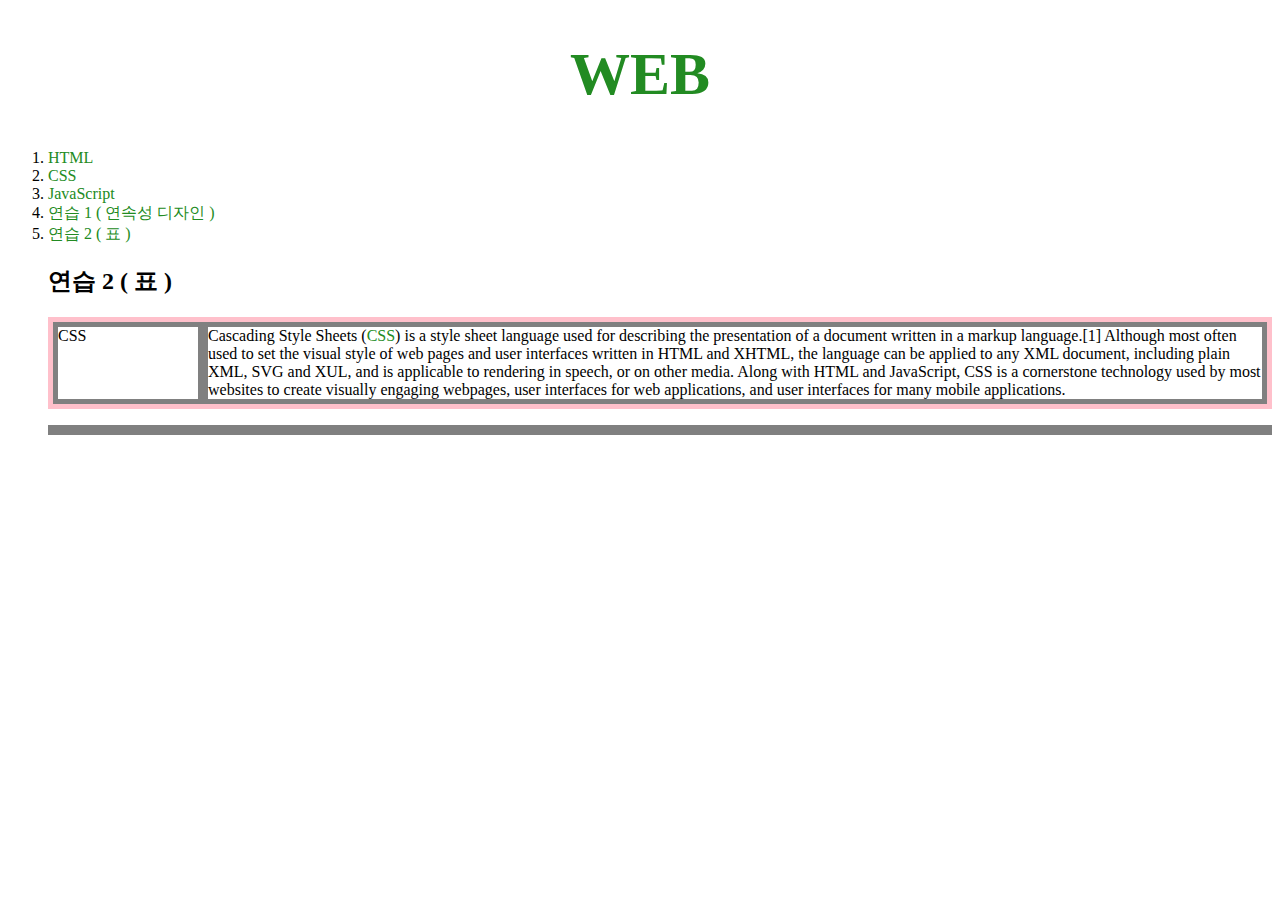
==== box.html @ 98af75d2 "V11" ====
<!DOCTYPE html>
<!-- HTML임을 밝힘 -->
<html lang="en" dir="ltr">
  <head>
    <meta charset="utf-8">
    <!--  구글 애널리틱스 -->
    <!-- Global site tag (gtag.js) - Google Analytics -->
<script async src="https://www.googletagmanager.com/gtag/js?id=G-C6EBZNRGFE"></script>
<script>
  window.dataLayer = window.dataLayer || [];
  function gtag(){dataLayer.push(arguments);}
  gtag('js', new Date());

  gtag('config', 'G-C6EBZNRGFE');
</script>
    <title> 연습 2 ( 표 ) </title>
    <style>
    /* CSS */
    #grid{
        border:5px solid pink;
        display:grid;
        grid-template-columns: 150px 1fr;}
      div{
        border:5px solid gray;
      }
      }
    </style>
      <link rel="stylesheet" href="style.css">
  </head>
  <body>

    <h1><a href="index.html"> WEB </a></h1>
    <!-- 목록 -->
      <ol>
        <li><a href="CSS-1.html"> HTML</a>
        </li>
        <li><a href="CSS-2.html"> CSS </a>
        </li>
        <li><a href="CSS-3.html"> JavaScript </a>
        </li>
        <li><a href="mediaquery.html"> 연습 1 ( 연속성 디자인 ) </a>
        </li>
        <li><a href="box.html"> 연습 2 ( 표 )</a>
        </li>
      </ol>
      <ol>
      <p>
        <!--제목-->
        <h2> 연습 2 ( 표 ) </h2>
      </p>
      <p>
        <!--표 본문 -->
        <div id=grid>
    <div> CSS </div>
    <div>Cascading Style Sheets (<a
    href="https://en.wikipedia.org/wiki/Cascading Style Sheets" class="abc">CSS</a>) is a style sheet language
    used for describing the presentation of a document written
    in a markup language.[1] Although most often used to set the
    visual style of web pages and user interfaces written in HTML
    and XHTML, the language can be applied to any XML document,
    including plain XML, SVG and XUL, and is applicable to rendering
    in speech, or on other media. Along with HTML and JavaScript,
    CSS is a cornerstone technology used by most websites to create
    visually engaging webpages, user interfaces for web applications,
    and user interfaces for many mobile applications.</div>
  </div>
</p>
    <!-- 댓글 -->
    <p>
      <div id="disqus_thread"></div>
      <script>
      /**
      *  RECOMMENDED CONFIGURATION VARIABLES: EDIT AND UNCOMMENT THE SECTION BELOW TO INSERT DYNAMIC VALUES FROM YOUR PLATFORM OR CMS.
      *  LEARN WHY DEFINING THESE VARIABLES IS IMPORTANT: https://disqus.com/admin/universalcode/#configuration-variables    */
      /*
      var disqus_config = function () {
      this.page.url = PAGE_URL;  // Replace PAGE_URL with your page's canonical URL variable
      this.page.identifier = PAGE_IDENTIFIER; // Replace PAGE_IDENTIFIER with your page's unique identifier variable
    };
    */
    (function() { // DON'T EDIT BELOW THIS LINE
      var d = document, s = d.createElement('script');
      s.src = 'https://web-1-lr8nt6rvr7.disqus.com/embed.js';
      s.setAttribute('data-timestamp', +new Date());
      (d.head || d.body).appendChild(s);
    })();
    </script>
    <noscript>Please enable JavaScript to view the <a href="https://disqus.com/?ref_noscript">comments powered by Disqus.</a></noscript>
    </p>
    <!-- 채팅 -->
    <p>
        <!--Start of Tawk.to Script-->
        <script type="text/javascript">
        var Tawk_API=Tawk_API||{}, Tawk_LoadStart=new Date();
        (function(){
          var s1=document.createElement("script"),s0=document.getElementsByTagName("script")[0];
          s1.async=true;
          s1.src='https://embed.tawk.to/5ff03e96df060f156a934e98/1er178v8q';
          s1.charset='UTF-8';
          s1.setAttribute('crossorigin','*');
          s0.parentNode.insertBefore(s1,s0);
        })();
        </script>
        <!--End of Tawk.to Script-->
      </p>
  </body>
</html>
---- style.css ----
a:link{
    color: #228B22;
    text-decoration-line: none;
  }

  a:visited{
    color:#9D71BD ;
    text-decoration-line: none;
  }

  a:hover{
    color: #8CBDED;
    font-size: 1.5em;
    /*
    border: 10px dotted #228B22;
    padding: 10px;
    박스 만들기
    */

    text-decoration-line: none;
  }
  h1{
    font-size: 60px;
    text-align: center;
  }
  .b{
    color: gray;
    text-decoration-line: none;
  }
  /* selector하고 부른다 .은 class #은 id이다 */
  .c{
    color: #228B22;
  }
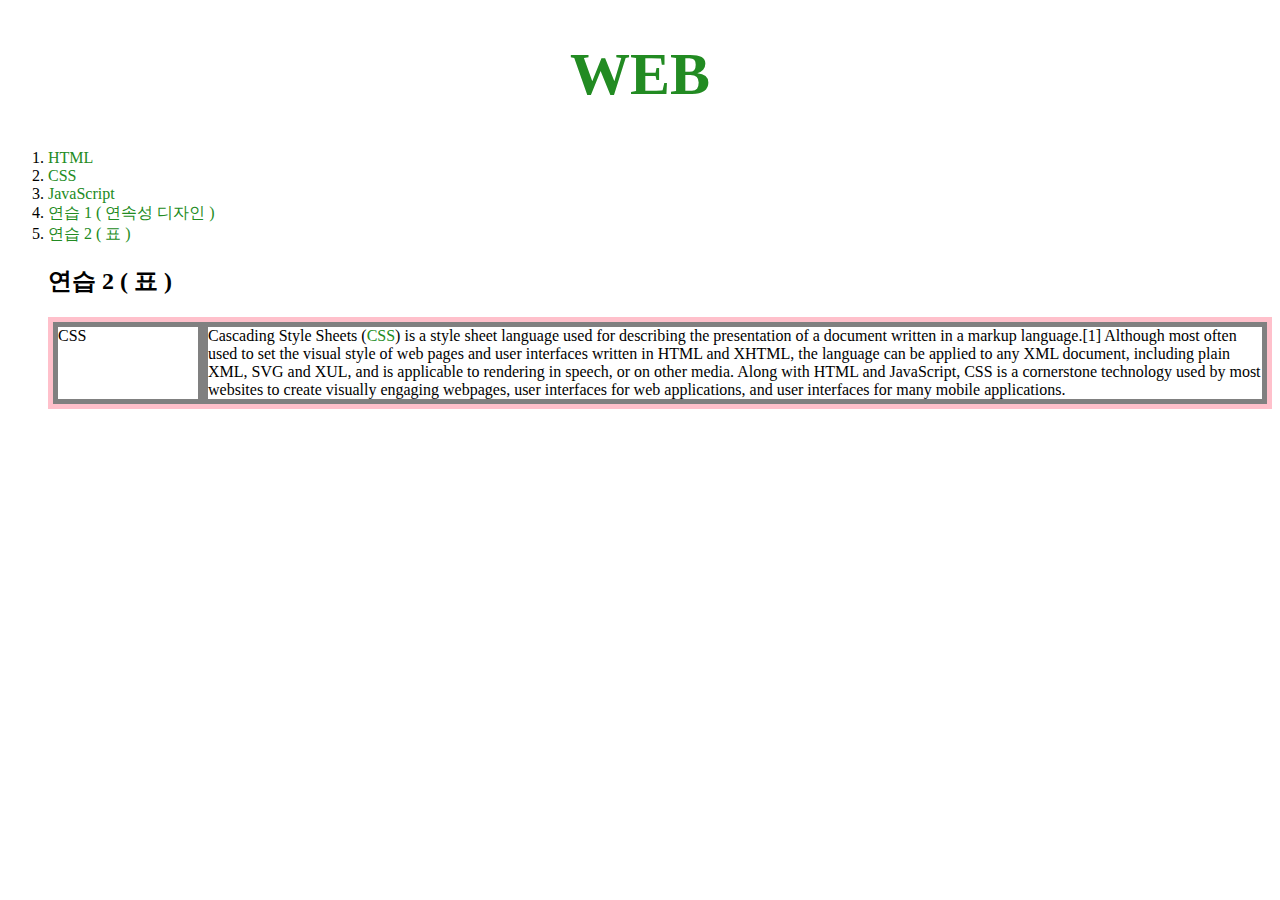
==== commit ba20e52c: "V12" ====
--- a/box.html
+++ b/box.html
@@ -67,7 +67,6 @@
 </p>
     <!-- 댓글 -->
     <p>
-      <div id="disqus_thread"></div>
       <script>
       /**
       *  RECOMMENDED CONFIGURATION VARIABLES: EDIT AND UNCOMMENT THE SECTION BELOW TO INSERT DYNAMIC VALUES FROM YOUR PLATFORM OR CMS.
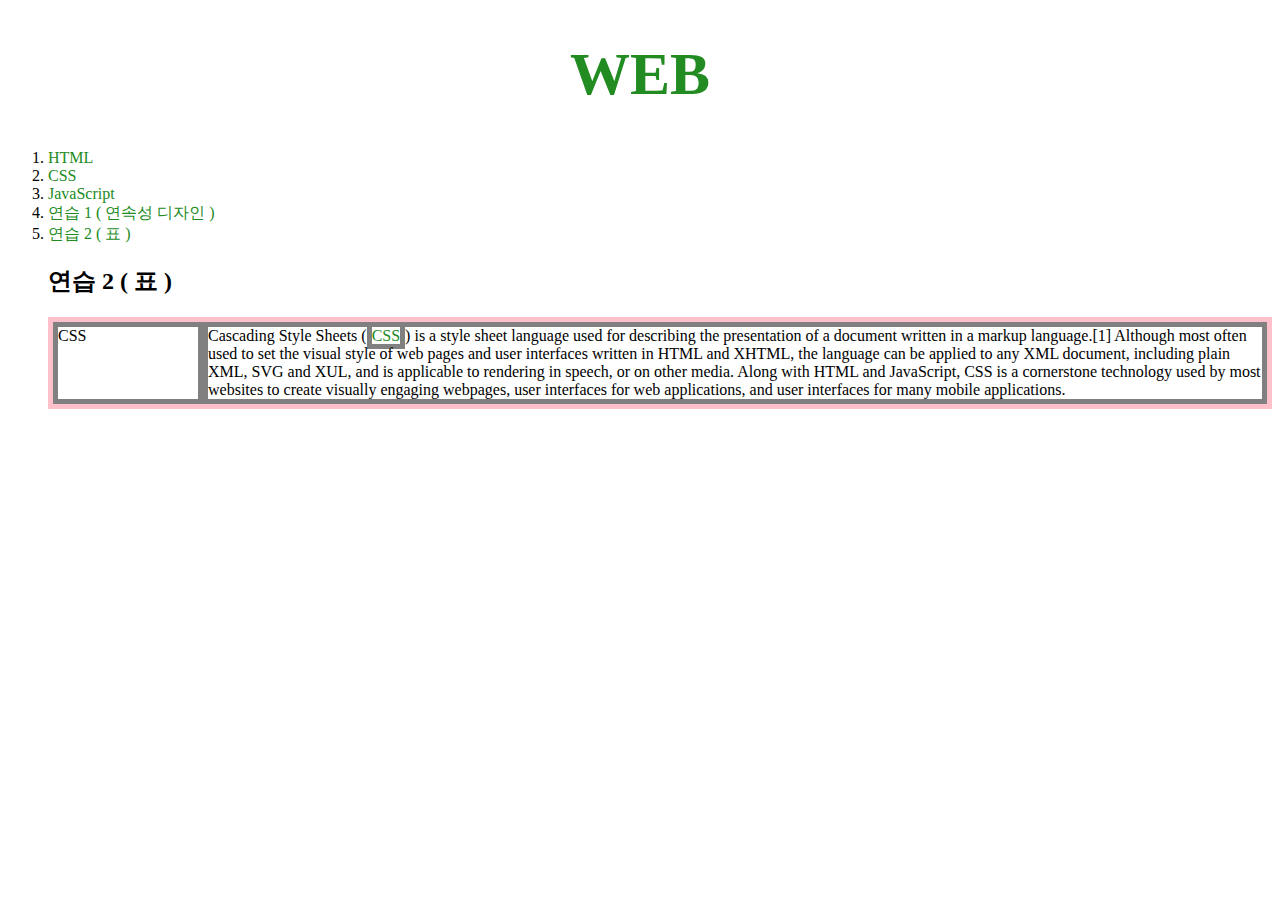
==== commit b98574fc: "V12" ====
--- a/box.html
+++ b/box.html
@@ -20,7 +20,7 @@
         border:5px solid pink;
         display:grid;
         grid-template-columns: 150px 1fr;}
-      div{
+      .abc{
         border:5px solid gray;
       }
       }
@@ -51,8 +51,8 @@
       <p>
         <!--표 본문 -->
         <div id=grid>
-    <div> CSS </div>
-    <div>Cascading Style Sheets (<a
+    <div class="abc"> CSS </div>
+    <div class="abc">Cascading Style Sheets (<a
     href="https://en.wikipedia.org/wiki/Cascading Style Sheets" class="abc">CSS</a>) is a style sheet language
     used for describing the presentation of a document written
     in a markup language.[1] Although most often used to set the
@@ -67,6 +67,7 @@
 </p>
     <!-- 댓글 -->
     <p>
+      <div id="disqus_thread"></div>
       <script>
       /**
       *  RECOMMENDED CONFIGURATION VARIABLES: EDIT AND UNCOMMENT THE SECTION BELOW TO INSERT DYNAMIC VALUES FROM YOUR PLATFORM OR CMS.
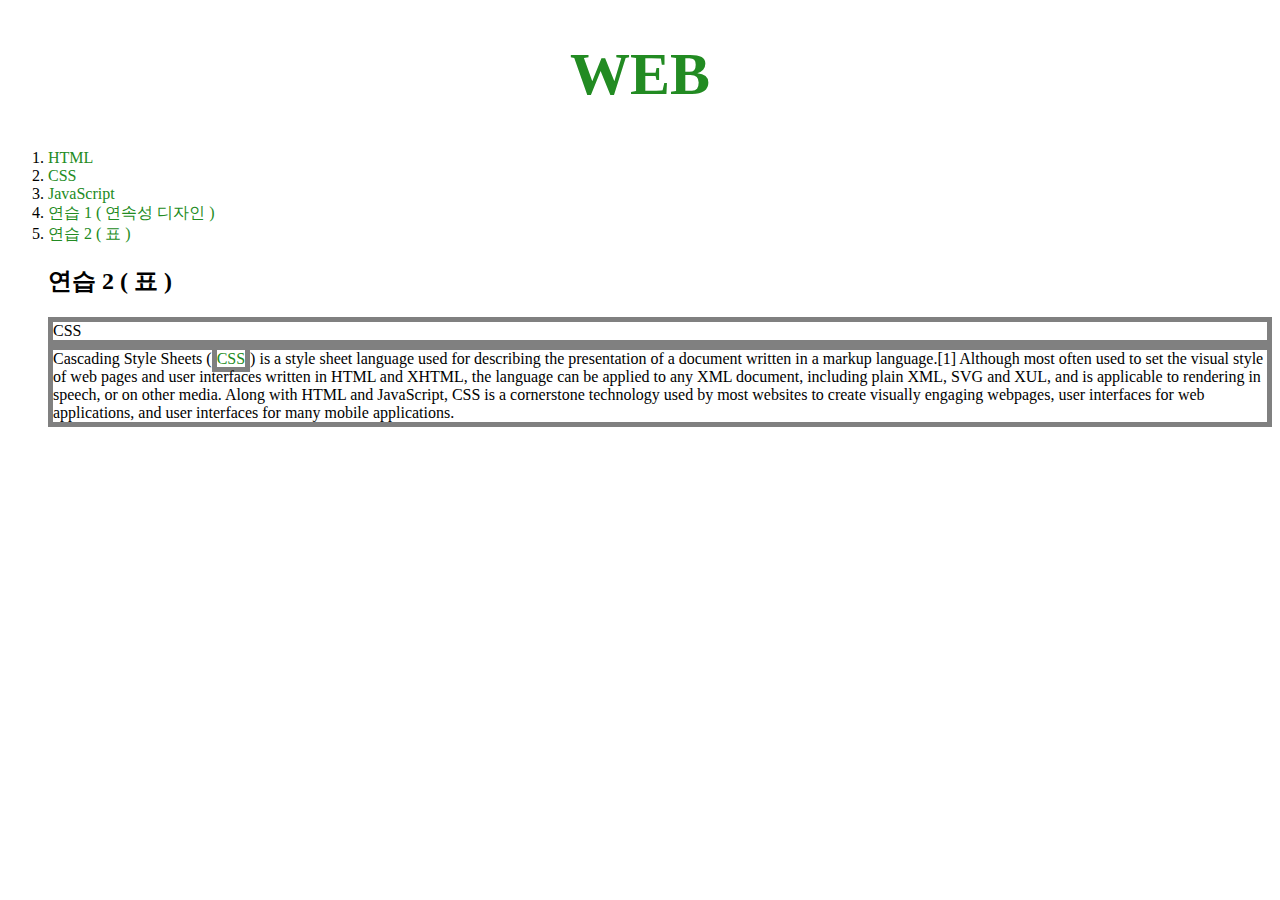
==== commit f8e3e3c2: "V13" ====
--- a/box.html
+++ b/box.html
@@ -50,7 +50,6 @@
       </p>
       <p>
         <!--표 본문 -->
-        <div id=grid>
     <div class="abc"> CSS </div>
     <div class="abc">Cascading Style Sheets (<a
     href="https://en.wikipedia.org/wiki/Cascading Style Sheets" class="abc">CSS</a>) is a style sheet language
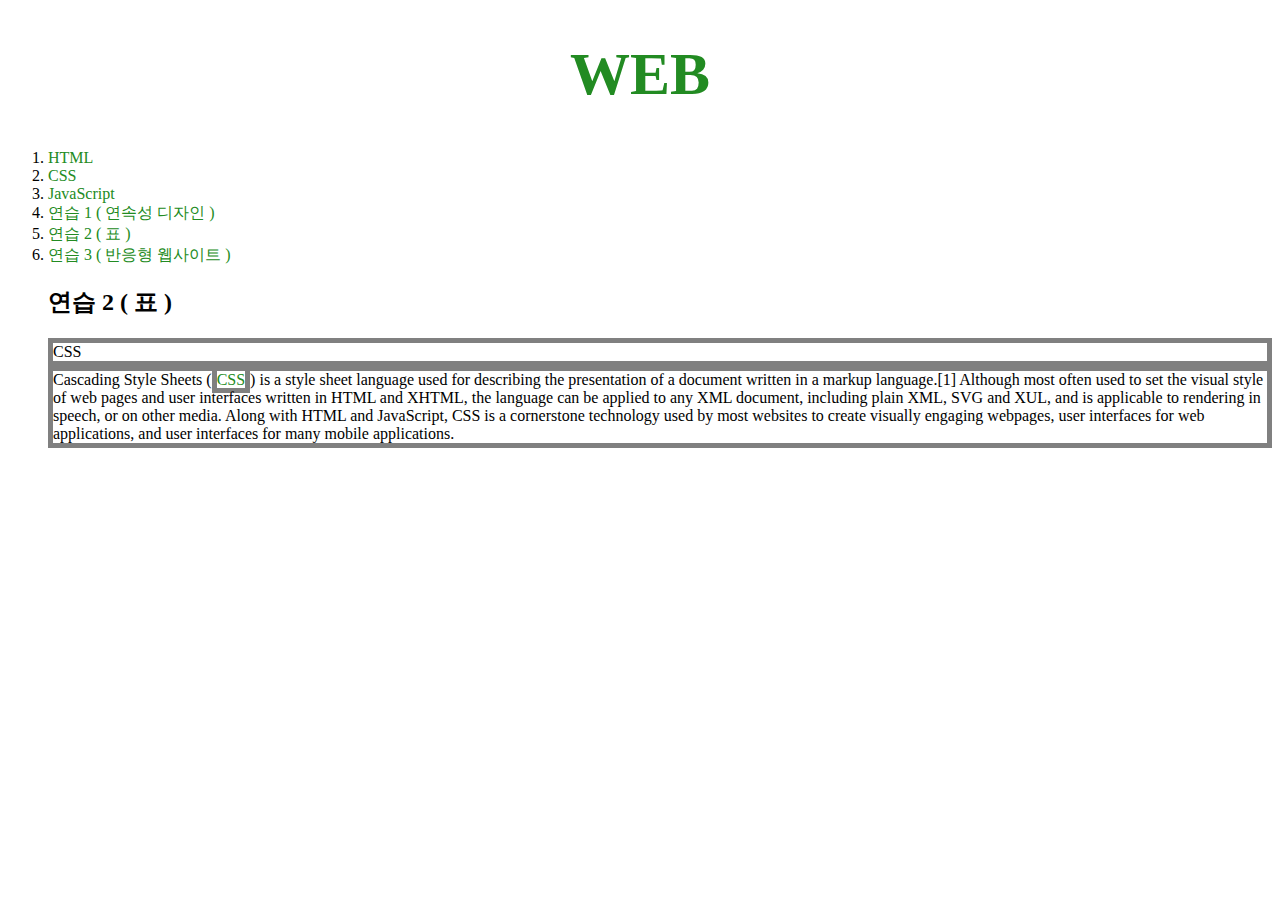
==== commit 13188e99: "V24" ====
--- a/box.html
+++ b/box.html
@@ -1,6 +1,7 @@
 <!DOCTYPE html>
 <!-- HTML임을 밝힘 -->
 <html lang="en" dir="ltr">
+<!-- 머리 -->
   <head>
     <meta charset="utf-8">
     <!--  구글 애널리틱스 -->
@@ -13,20 +14,26 @@
 
   gtag('config', 'G-C6EBZNRGFE');
 </script>
-    <title> 연습 2 ( 표 ) </title>
+    <title> 연습 2 (표) </title>
+    <!-- CSS -->
     <style>
-    /* CSS */
+    /* id grid를 꾸며줌 (CSS) */
     #grid{
         border:5px solid pink;
         display:grid;
         grid-template-columns: 150px 1fr;}
+    /* class abc를 꾸며줌 (CSS) */
       .abc{
         border:5px solid gray;
       }
       }
     </style>
+    <!-- CSS로 연결한다 -->
       <link rel="stylesheet" href="style.css">
+      <!-- google ads -->
+    <script data-ad-client="ca-pub-7449932073592374" async src="https://pagead2.googlesyndication.com/pagead/js/adsbygoogle.js"></script>
   </head>
+  <!-- 몸 -->
   <body>
 
     <h1><a href="index.html"> WEB </a></h1>
@@ -41,6 +48,8 @@
         <li><a href="mediaquery.html"> 연습 1 ( 연속성 디자인 ) </a>
         </li>
         <li><a href="box.html"> 연습 2 ( 표 )</a>
+        </li>
+        <li><a href="mediaquery-2.html"> 연습 3 ( 반응형 웹사이트 ) </a>
         </li>
       </ol>
       <ol>
--- a/style.css
+++ b/style.css
@@ -1,3 +1,4 @@
+/* css를 한곳에 모아둔다 */
       a:link{
     color: #228B22;
     text-decoration-line: none;
